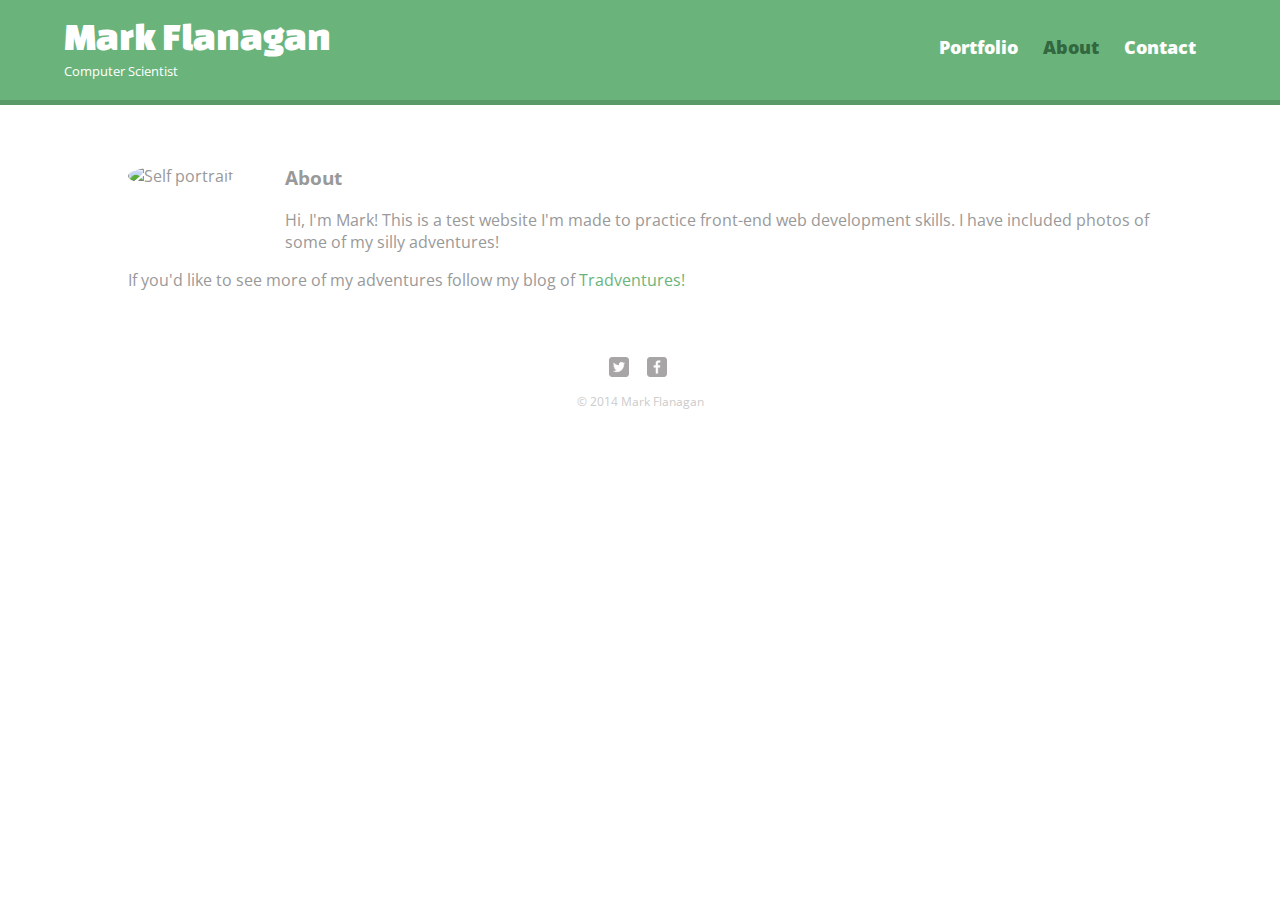
==== about.html @ 9b3ab201 "Added basic html, css and images" ====
<!DOCTYPE html>
<html>
  <head>
    <meta charset="utf-8">
    <title>Mark Flanagan | Computer Scientist</title>
    <link rel="stylesheet" href="css/normalize.css">
    <link href='http://fonts.googleapis.com/css?family=Open+Sans:400,400italic,700,700italic,800|Changa+One' rel='stylesheet' type='text/css'>
    <link rel="stylesheet" href="css/style.css">
    <link rel="stylesheet" href="css/responsive.css">
    <meta name="viewport" content="width=device-width,initial-scale=1.0">
  </head>
  <body>
    <header>
      <a href ="index.html" id="logo">
        <h1>Mark Flanagan</h1>
        <h2>Computer Scientist</h2>
        </a>
      <nav>
        <ul>
          <li><a href="index.html" >Portfolio</a></li>
          <li><a href="about.html" class="selected">About</a></li>
          <li><a href="contact.html">Contact</a></li>
        </ul>
      </nav>
    </header>
    <div id="wrapper">
    <section >
      <img src="img/mark-sunrise.jpg" alt="Self portrait" class="profile-photo">
      <h3>About</h3>
      <p>
        Hi, I'm Mark! This is a test website I'm made to practice front-end web development skills. I have included photos of some of my silly adventures!
      </p>
      <p>
        If you'd like to see more of my adventures follow my blog of <a href="http://tradventuretime.tumblr.com/">Tradventures!</a>
      </p>
    </section>
    <footer>
      <a href="http://www.twitter.com" ><img src="img/twitter-wrap.png" alt ="twitter logo" class="social-icon"></a>
      <a class="social-icon"><img src="img/facebook-wrap.png" alt ="facebook logo" class="social-icon" ></a>
      <p>&copy; 2014 Mark Flanagan</p>
    </footer>
    </div>
  </body>
</html>
---- css/style.css ----
/***************************
    GENERAL
***************************/

body {
  font-family: 'Open Sans', sans-serif;
}

a
{
  text-decoration: none;
  
}

#wrapper
{
  max-width: 80%;
  margin: 0 auto;
  padding: 0 5%;
  clear: both;
  /* this fixes issues with how firefox interacats with floated elements */
}

img {
  max-width: 100%;
}

h3 {
  margin: 0 0 1em 0;
}


/***************************

    HEADING
***************************/

header {
  float: left;
  margin: 0 0 30px 0;
  padding: 5px 0 0 0;
  width: 100%;
}

#logo 
{
  text-align: center;
  margin: 0;
}

h1{
  font-family: 'Changa One', sans-serif;
  /* Sans serif is used as a fallback if the link to 'Changa One' dies */
  margin: 15px 0;
  font-size: 1.75em;
  /* ems are a relative unit of measurement based of the letter em.
  1em = current font size. */
  font-weight: normal;
  line-height:0.8em;
  
}

h2{
  font-size: 0.75em;
  margin: -5px 0 0;
  font-weight: normal;
}


/***************************

    NAVIGATION
***************************/

nav {
  text-align: center;
  padding: 10px 0;
  margin: 20px 0 0;
}
nav ul{
  list-style: none;
  margin:0 10px;
  padding: 0;
 
}

nav li {
  display:inline-block;
}

nav a{
  font-weight: 800;
  padding: 15px 10px;
}
/***************************

    FOOTER
***************************/

footer {
  font-size: 0.75em;
  text-align:center;
  clear:  both;
  padding-top: 50px;
  color: #ccc;
}

.social-icon {
  width: 20px;
  height:20px;
  margin: 0 5px;
}

/***************************

    PAGE PORTFOLIO
***************************/

#gallery {
  margin: 0;
  padding: 0;
  list-style: none;
}

#gallery li {
  float: left;
  width: 45%;
  margin: 2.5%;
  background-color: #f5f5f5;
  color: #bdc3c7;
  
}  

#gallery li p {
  margin: 0;
  padding: 5%;
  font-size:0.75em;
  color: #bdc3c7;
}

/***************************

    PAGE ABOUT
***************************/
.profile-photo{
  display: block;
  max-width: 150px;
  margin: 0 auto 30px;
  border-radius: 100%;
}


/***************************
    COLORS
***************************/

/* site body */
body {
  background-color:#fff;
  color: #999;
}


a {
  color: #6ab47b;
}


/* green header */
header {
  background: #6ab47b;
  border-color: #599a68;
}
/* logo text */
h1, h2 {
  color: #fff;
  
}

/* nav background on mobile*/
nav {
  background:#599a68;
}

/* :visited is a pseudo class that allows you to choose the color of a visited link */
nav a, nav a:visited 
{
  color: #fff ;
}

/* selected nav link */
nav a.selected, nav a:hover {
  color: #32673f
}
---- css/responsive.css ----
@media screen and (min-width: 480px) {
	
	/***************************
    TWO COLUMN LAYOUT
	***************************/

	#primary {
		width: 50%;
		float: left;
	}

	#secondary{
		width:	40%;
		float: right;

	}


	/***************************
    PAGE: PORTFOLIO;
	***************************/
	#gallery li {
		width: 28.3333%;
	}

	#gallery li:nth-child(4n) {
		clear: left;
	}

	/***************************
    PAGE: ABOUT
	***************************/

	.profile-photo {
		float: left;
		margin: 0 5% 80px 0;	
		/* Originaly set at 80px;
		changed to 100px to stop
		text wrapping around the
		image 
		*/
	}
}

@media screen and (min-width: 660px) {
	/***************************
    HEADER
	***************************/	

	nav {
		background: none;
		float: right;
		font-size: 1.125em;
		margin-right: 5%;
		text-align: right;
		width: 45%;
	}

	#logo {
		float: left;
		margin-left: 5%;
		text-align: left;
		width: 45%;

	}



	h1 {
		font-size: 2.5em;

	}

	h2 {
		font-size: 0.825em;
		margin-bottom: 20px;

	}

	header {
		 border-bottom: 5px solid #599a68;
		 margin-bottom: 60px;
	}
}
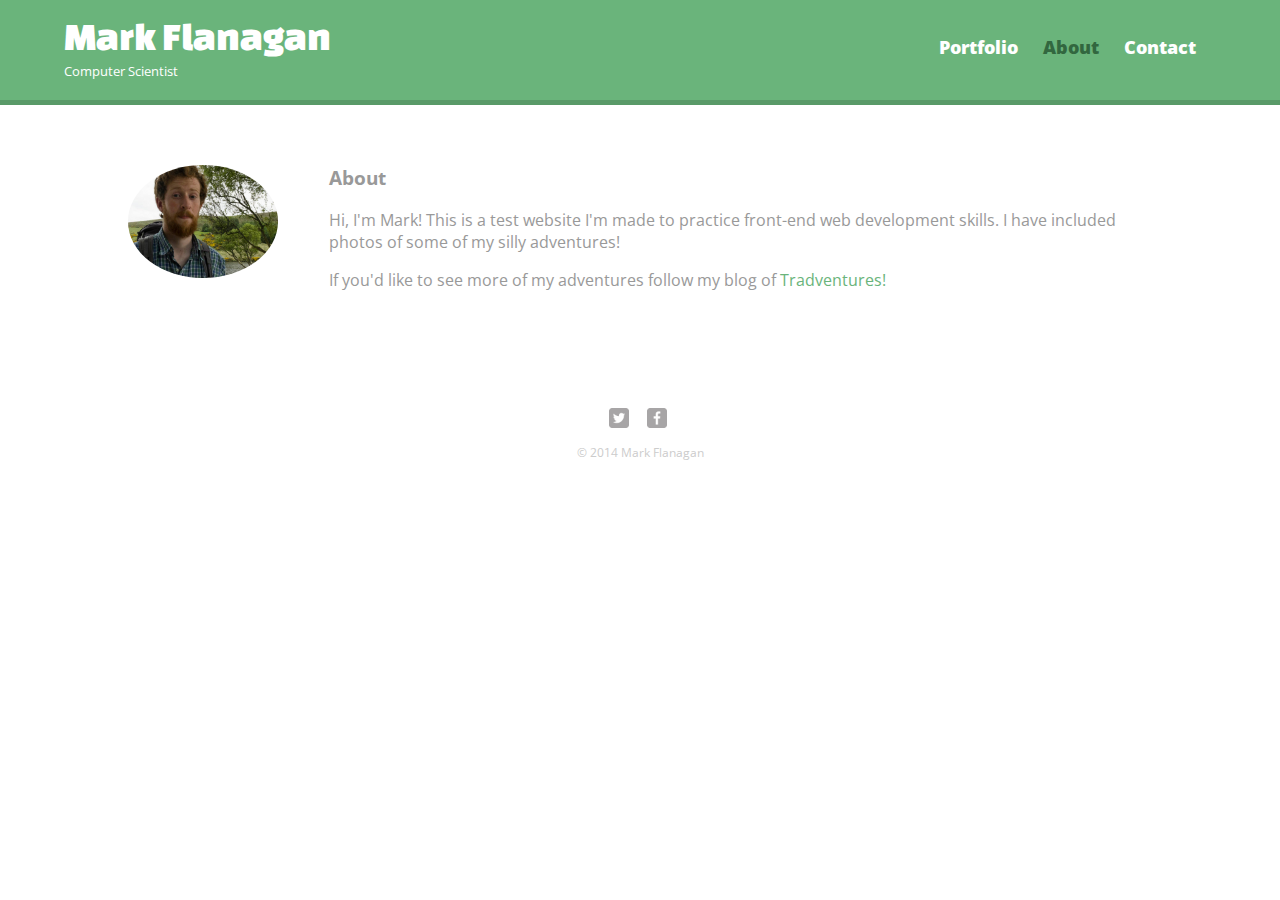
==== commit 8f0f1c36: "Fixed code to match image file names" ====
--- a/about.html
+++ b/about.html
@@ -25,7 +25,7 @@
     </header>
     <div id="wrapper">
     <section >
-      <img src="img/mark-sunrise.jpg" alt="Self portrait" class="profile-photo">
+      <img src="img/profile-2.jpg" alt="Self portrait" class="profile-photo">
       <h3>About</h3>
       <p>
         Hi, I'm Mark! This is a test website I'm made to practice front-end web development skills. I have included photos of some of my silly adventures!
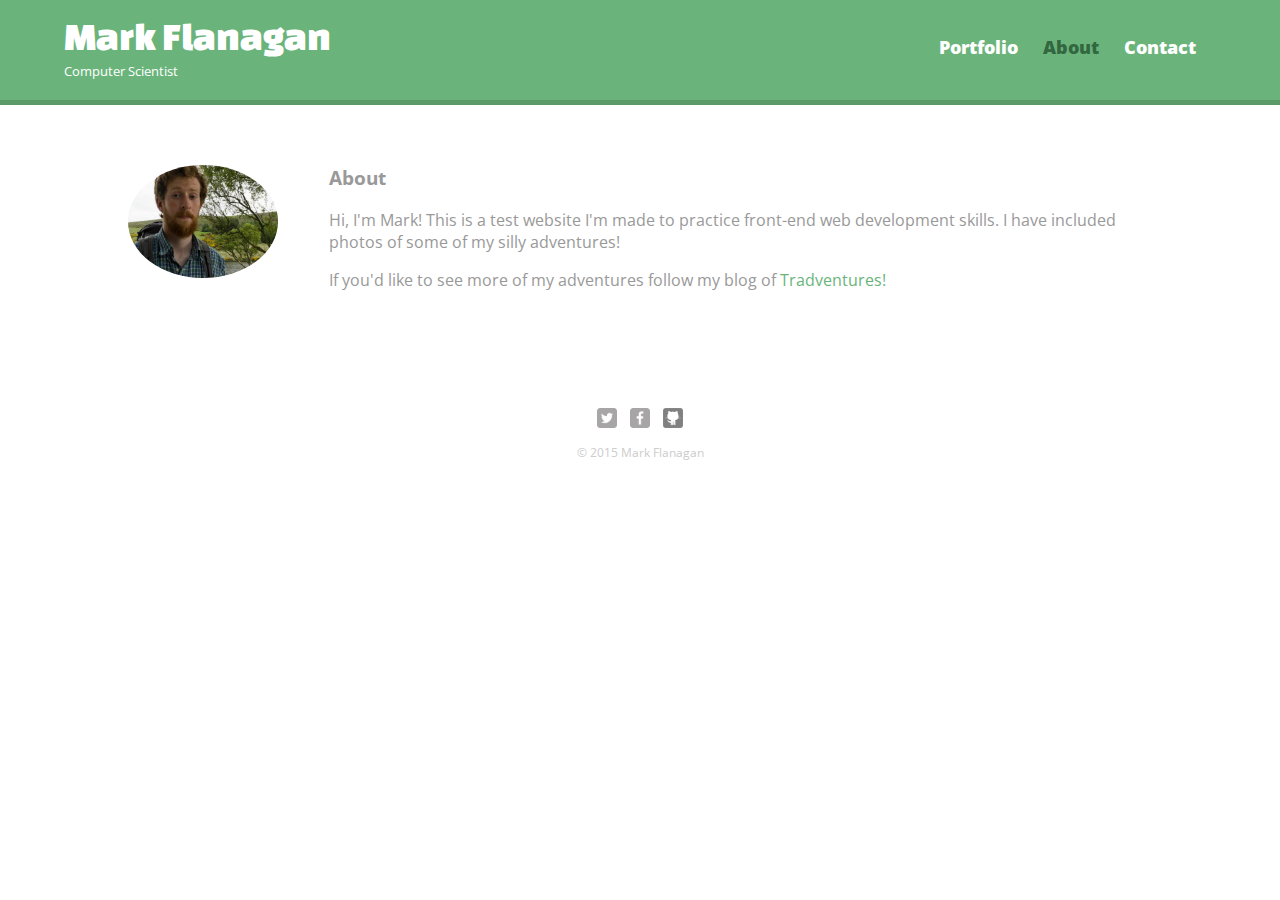
==== commit 00cbaed1: "Fixed footer to include github logo" ====
--- a/about.html
+++ b/about.html
@@ -36,8 +36,9 @@
     </section>
     <footer>
       <a href="http://www.twitter.com" ><img src="img/twitter-wrap.png" alt ="twitter logo" class="social-icon"></a>
-      <a class="social-icon"><img src="img/facebook-wrap.png" alt ="facebook logo" class="social-icon" ></a>
-      <p>&copy; 2014 Mark Flanagan</p>
+      <a ><img src="img/facebook-wrap.png" alt ="facebook logo" class="social-icon" ></a>
+      <a href="https://github.com/markf121" ><img src="img/git-wrap.png" class="social-icon" alt="github logo" ></a>
+      <p>&copy; 2015 Mark Flanagan</p>
     </footer>
     </div>
   </body>
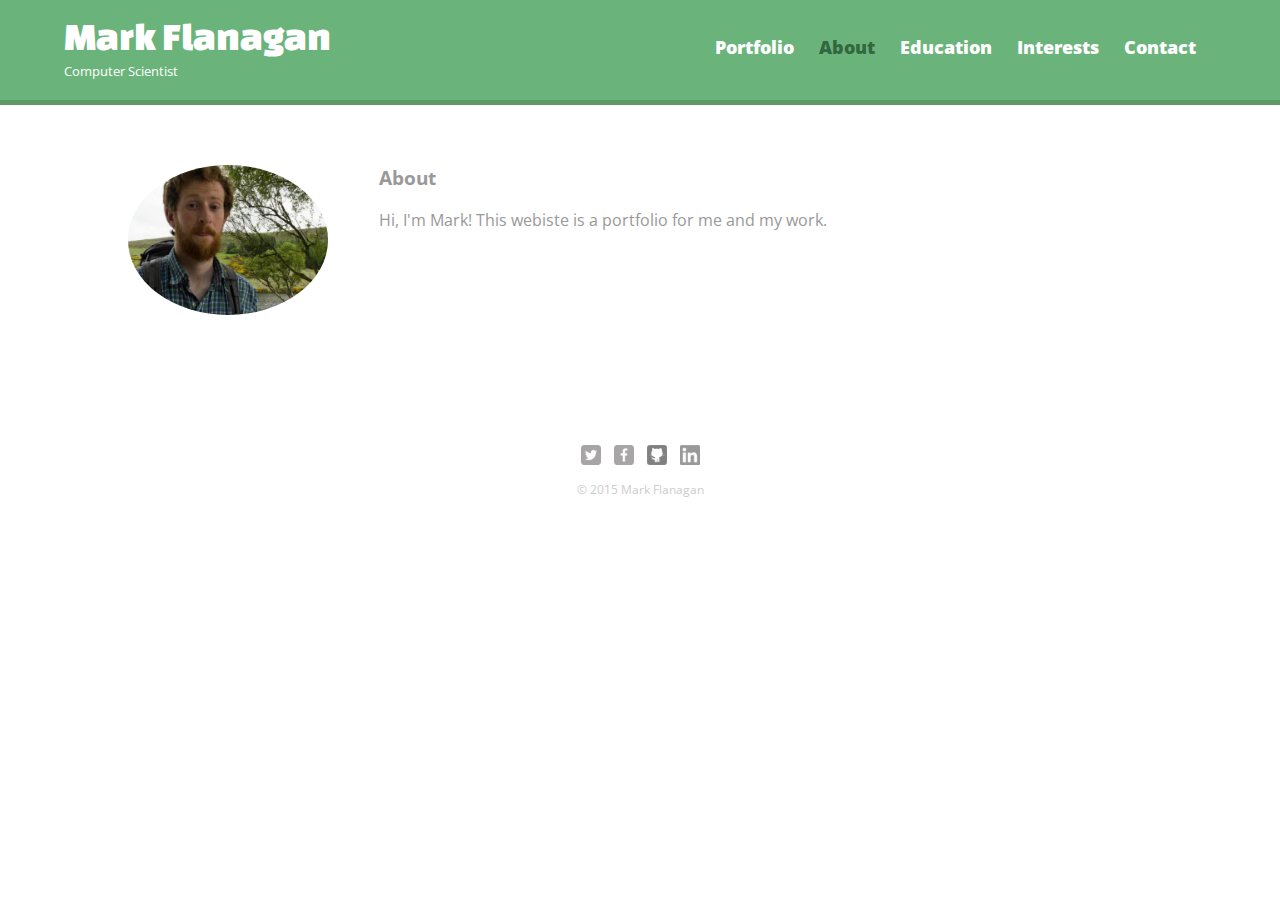
==== commit 290433dc: "Added project work with images and links to projects on github" ====
--- a/about.html
+++ b/about.html
@@ -19,6 +19,8 @@
         <ul>
           <li><a href="index.html" >Portfolio</a></li>
           <li><a href="about.html" class="selected">About</a></li>
+          <li><a href="education.html" >Education</a></li>
+          <li><a href="interests.html">Interests</a></li>
           <li><a href="contact.html">Contact</a></li>
         </ul>
       </nav>
@@ -28,16 +30,14 @@
       <img src="img/profile-2.jpg" alt="Self portrait" class="profile-photo">
       <h3>About</h3>
       <p>
-        Hi, I'm Mark! This is a test website I'm made to practice front-end web development skills. I have included photos of some of my silly adventures!
-      </p>
-      <p>
-        If you'd like to see more of my adventures follow my blog of <a href="http://tradventuretime.tumblr.com/">Tradventures!</a>
+        Hi, I'm Mark! This webiste is a portfolio for me and my work.
       </p>
     </section>
     <footer>
       <a href="http://www.twitter.com" ><img src="img/twitter-wrap.png" alt ="twitter logo" class="social-icon"></a>
       <a ><img src="img/facebook-wrap.png" alt ="facebook logo" class="social-icon" ></a>
       <a href="https://github.com/markf121" ><img src="img/git-wrap.png" class="social-icon" alt="github logo" ></a>
+      <a href="https://www.linkedin.com/in/markf121"><img src="img/linkedin-wrap.png" class="social-icon" alt="linkedin logo"></a>
       <p>&copy; 2015 Mark Flanagan</p>
     </footer>
     </div>
--- a/css/style.css
+++ b/css/style.css
@@ -138,15 +138,19 @@
   color: #bdc3c7;
 }
 
+#personal-statement {
+  float: left;
+}
+
 /***************************
 
     PAGE ABOUT
 ***************************/
 .profile-photo{
   display: block;
-  max-width: 150px;
+  max-width: 200px;
   margin: 0 auto 30px;
-  border-radius: 100%;
+  border-radius: 50%;
 }
 
 
